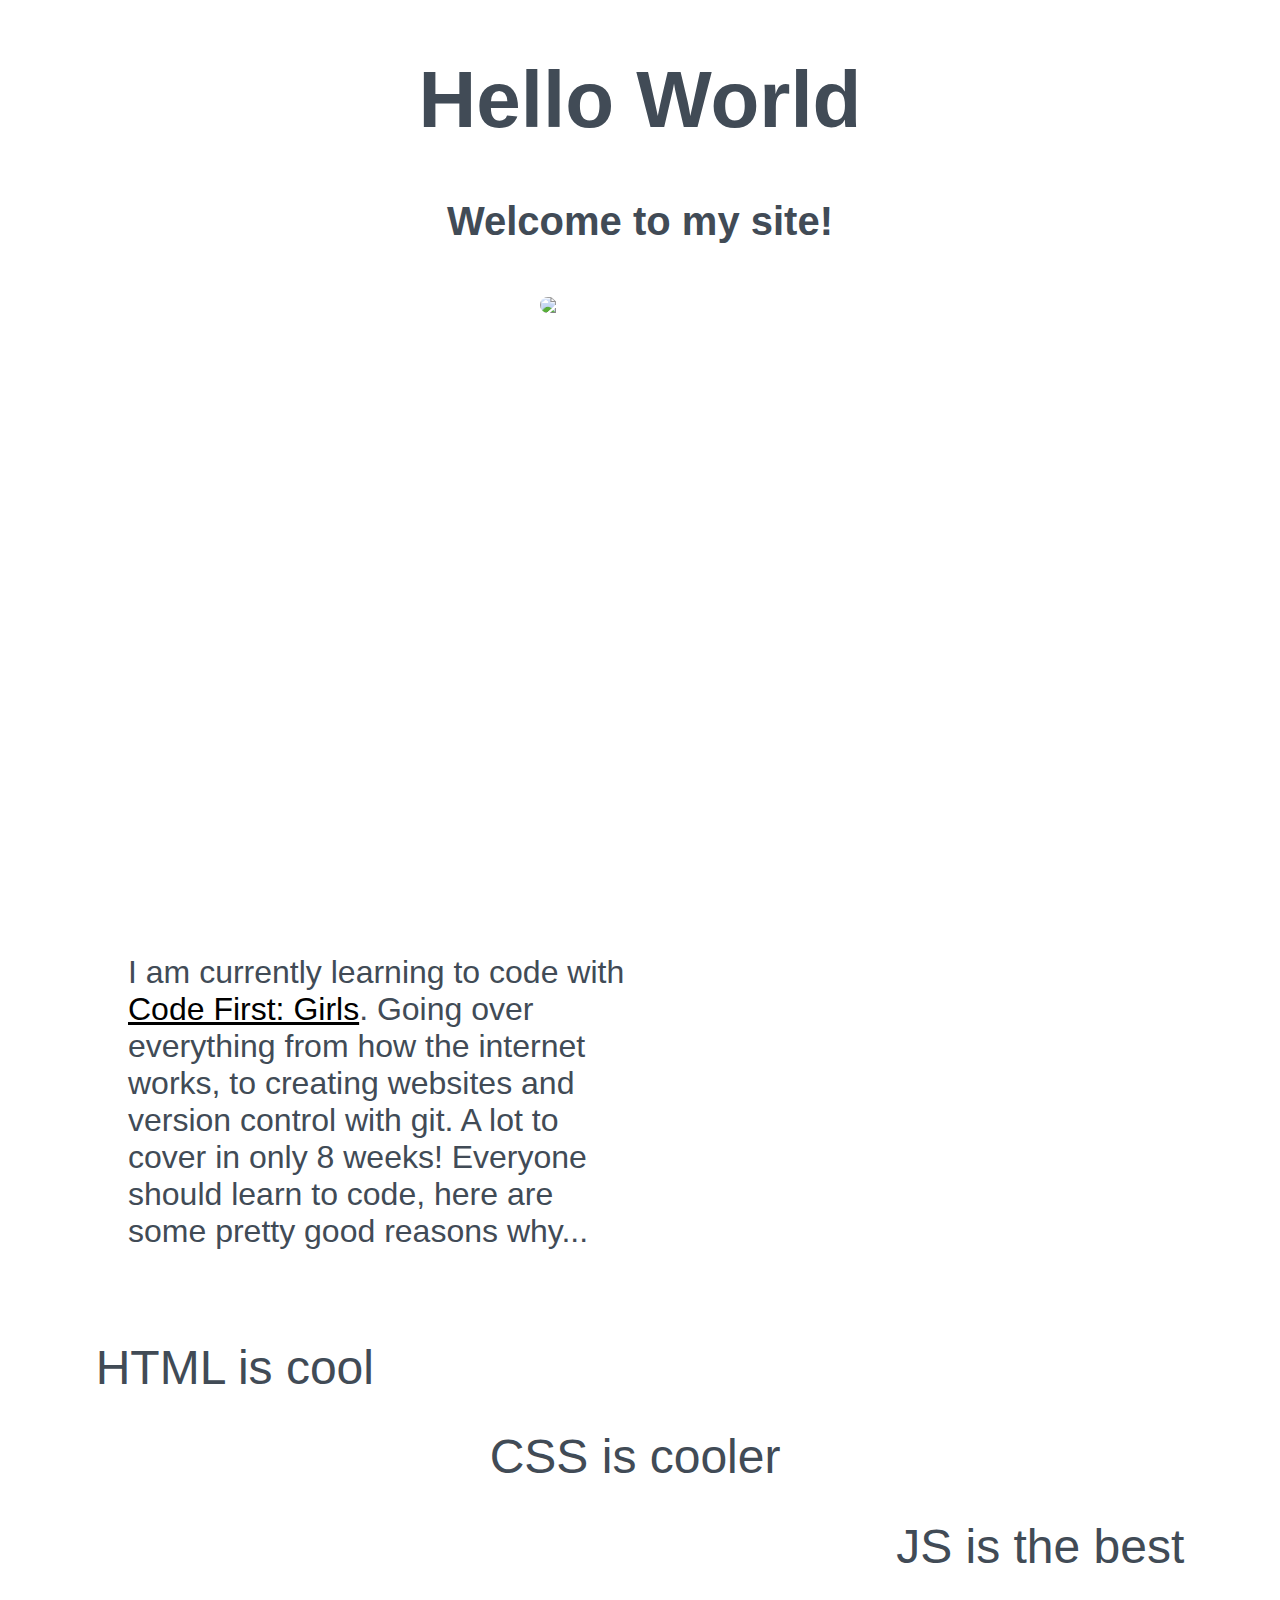
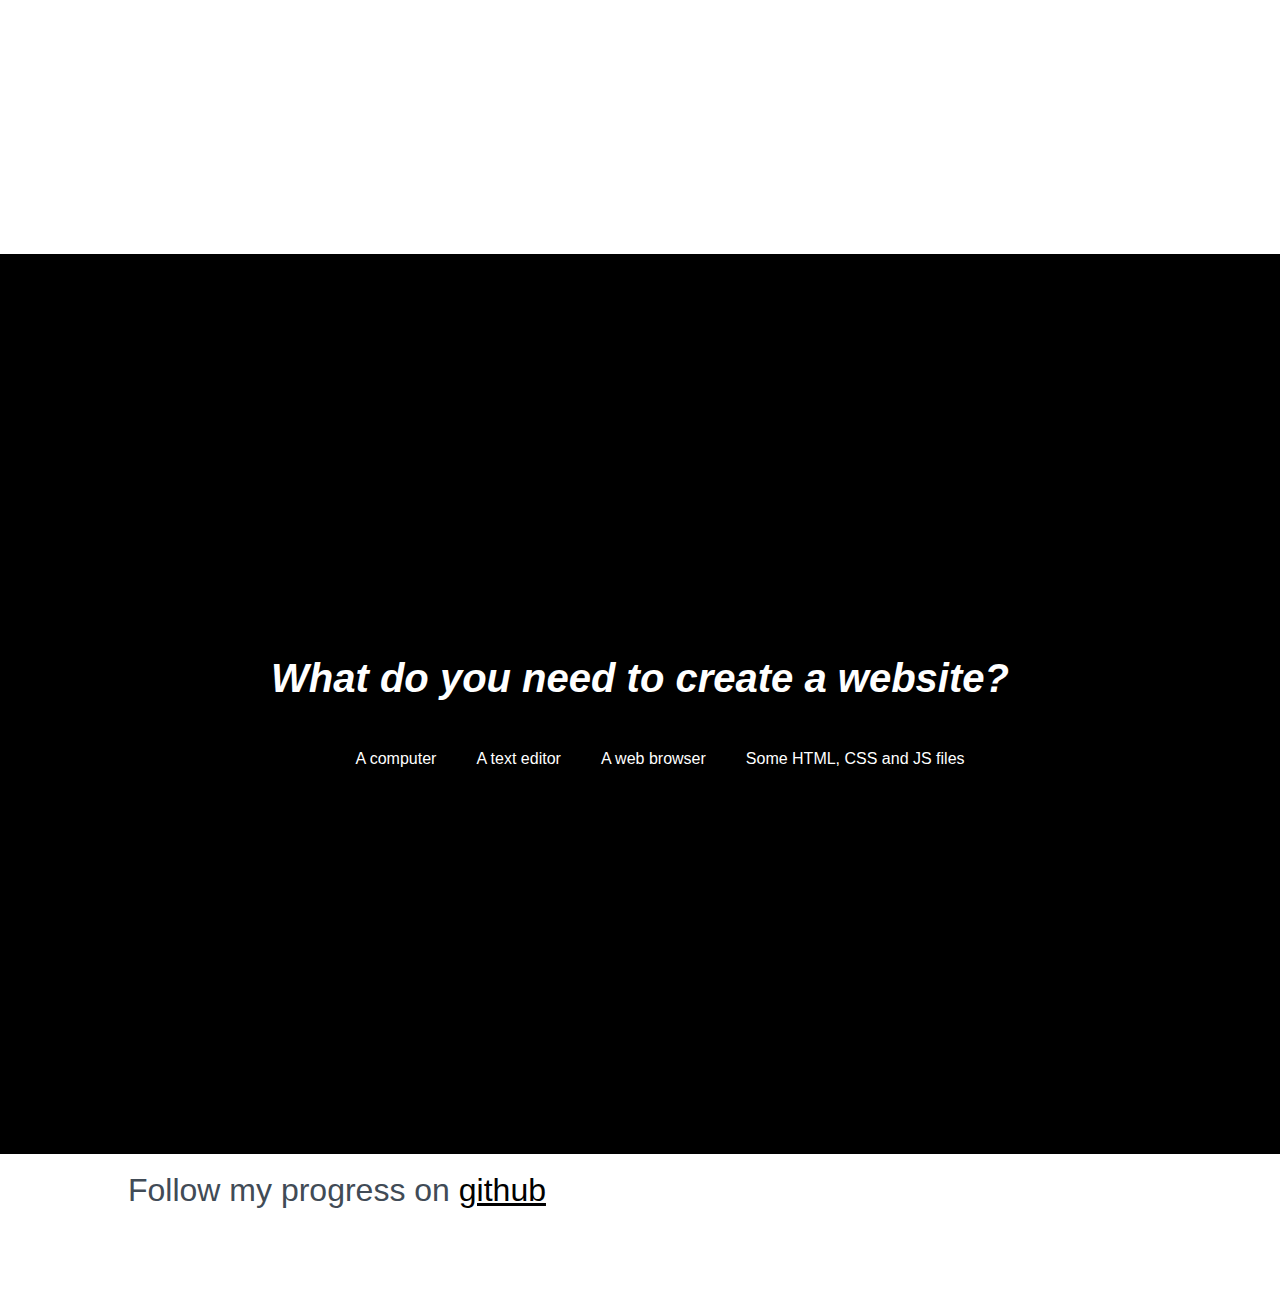
==== index.html @ bf0f77ff "Initial Commit" ====
<!DOCTYPE html>
<html>
<head>
  <meta charset="utf-8" />
  <meta http-equiv="X-UA-Compatible" content="IE=edge">
  <meta name="viewport" content="width=device-width, initial-scale=1">

<title>My first site</title>
<link rel="stylesheet" type="text/css" href="css/styles.css">

</head>
<body>
  <div>
    <h1>Hello World</h1>

    <h2>Welcome to my site!</h2>
 <!-- image of a duck -->
 <img src="duck.jpg" width="200px">
 </div>


   <div>
      <p>
        I am currently learning to code with <a href="www.codefirstgirls.org.uk">Code First: Girls</a>. Going over everything from how the
        internet works, to creating websites and version control with git. A lot to cover in only 8 weeks!
        Everyone should learn to code, here are some pretty good reasons why...
        </p>
        <ol>
          <li>HTML is cool</li>
          <li id="lower">CSS is cooler</li>
          <li id="lowest">JS is the best</li>
           </ol>
</div>

<div class="contrast">
      <h2><em>What do you need to create a website?</em></h2>
      <ul>
        <li>A computer</li>
        <li>A text editor</li>
        <li>A web browser</li>
        <li>Some HTML, CSS and JS files</li>
         </ul>
         </div>

<br>

<p>
  Follow my progress on <a href="www.github.com">github</a>
  </p>
  </body>
  </html>
---- css/styles.css ----
body {
  color: rgb(65,75,86);
  font-family: arial;
  margin: 0;
  }

  div {
    min-height: 100vh;
    width: 100vw;
    }

    h1, h2 {
      text-align: center;
      }

      h1 {
        font-size: 5em;
        }
        h2 {
          font-size: 2.5em;
          }

          img {
            display: flex;
            margin: 0 auto;
            padding: 20px;
            border-radius: 130px;
            }

p {
  width: 40%;
  margin: 0 10vw 10vh 10vw;
  font-size: 2em;
  }

  a {
    color: rgb(0,0,0);
    }

    ol {
      list-style: none;
      padding: 0;
      margin-bottom: 10%;
      font-size: 3em;
      display: flex;
justify-content: space-evenly;
}

li#lower {
margin-top: 7%;
}

li#lowest {
  margin-top: 14%;
}

div.contrast {
  background-color: rgb(0,0,0);
  color: rgb(255,255,255);
  display: flex;
  justify-content: center;
  align-items: center;
  flex-direction: column;
}

ul {
  list-style: none;
  display: flex;
}

li {
  margin: 0 20px;
  transition: 0.6s ease;
}
/* Getting snazzy... */
li:hover {
  font-size: 1.2em;
  transition: 0.6s ease;
}
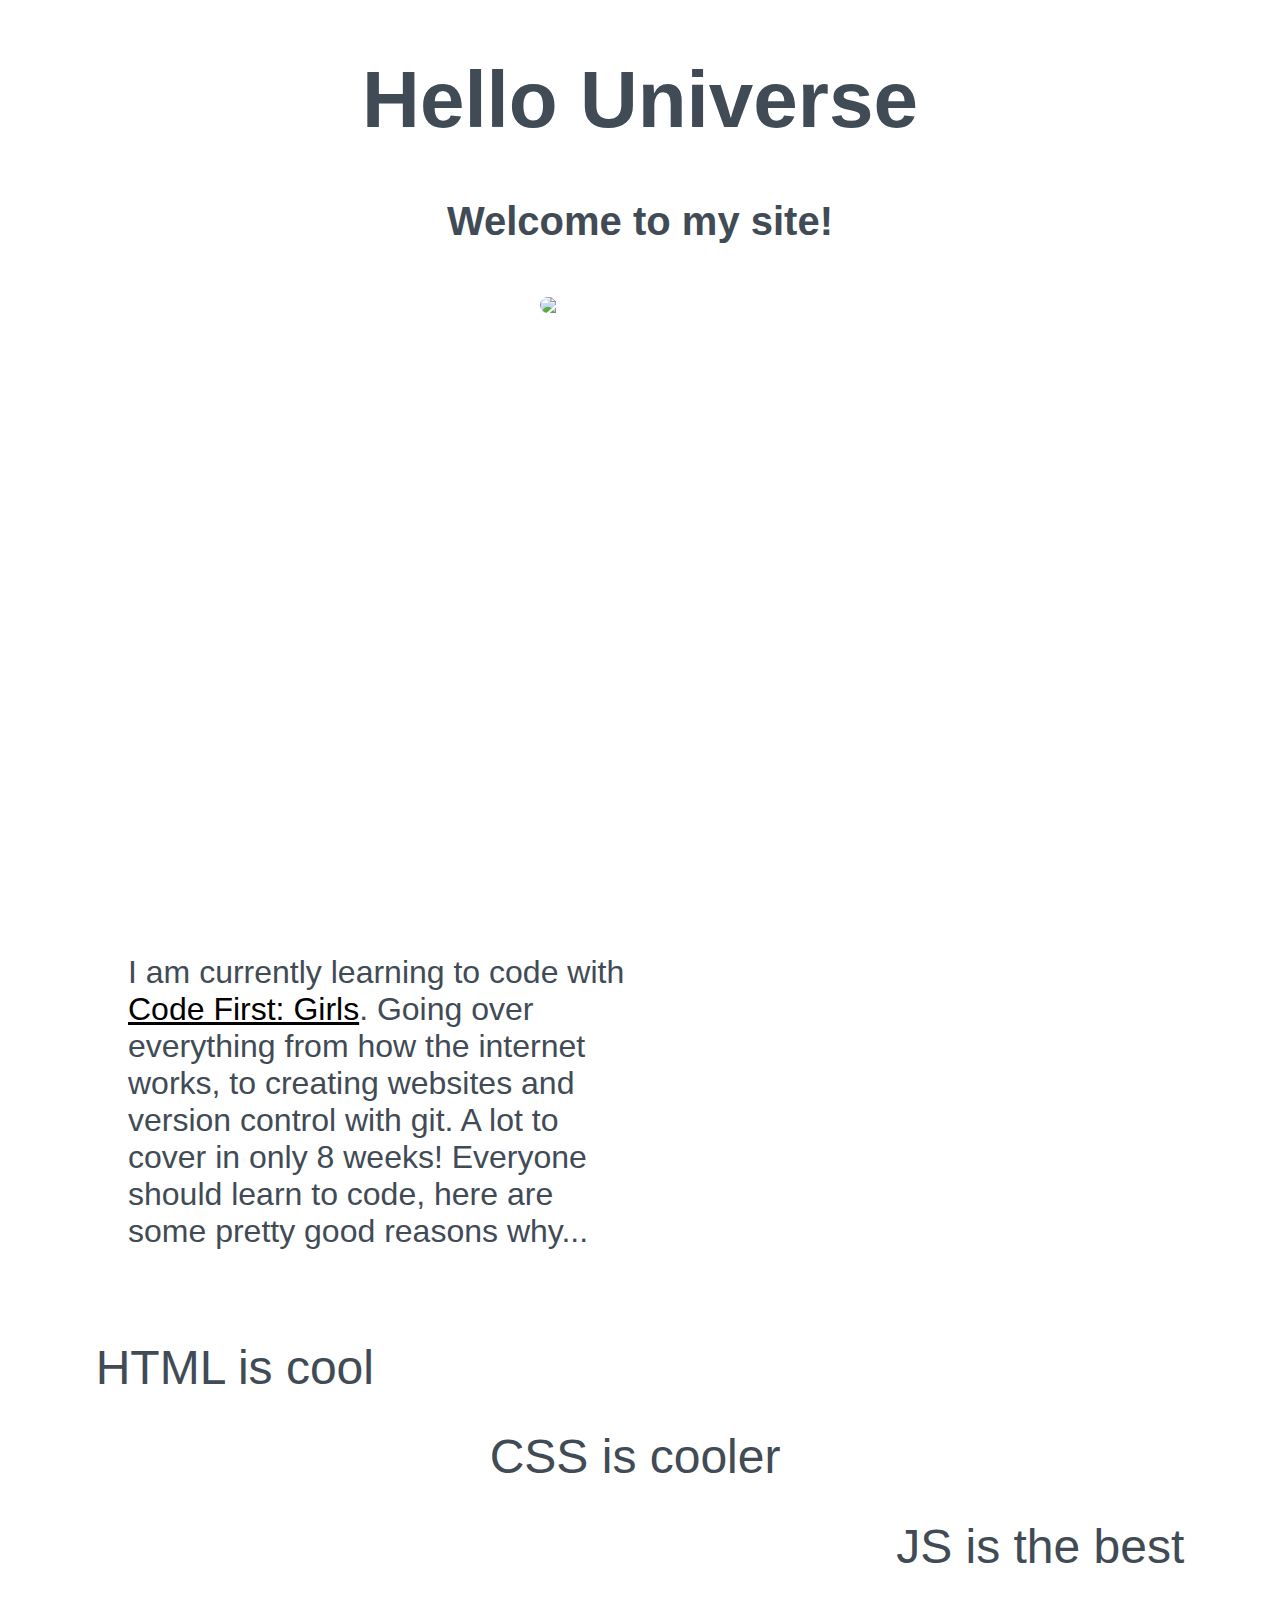
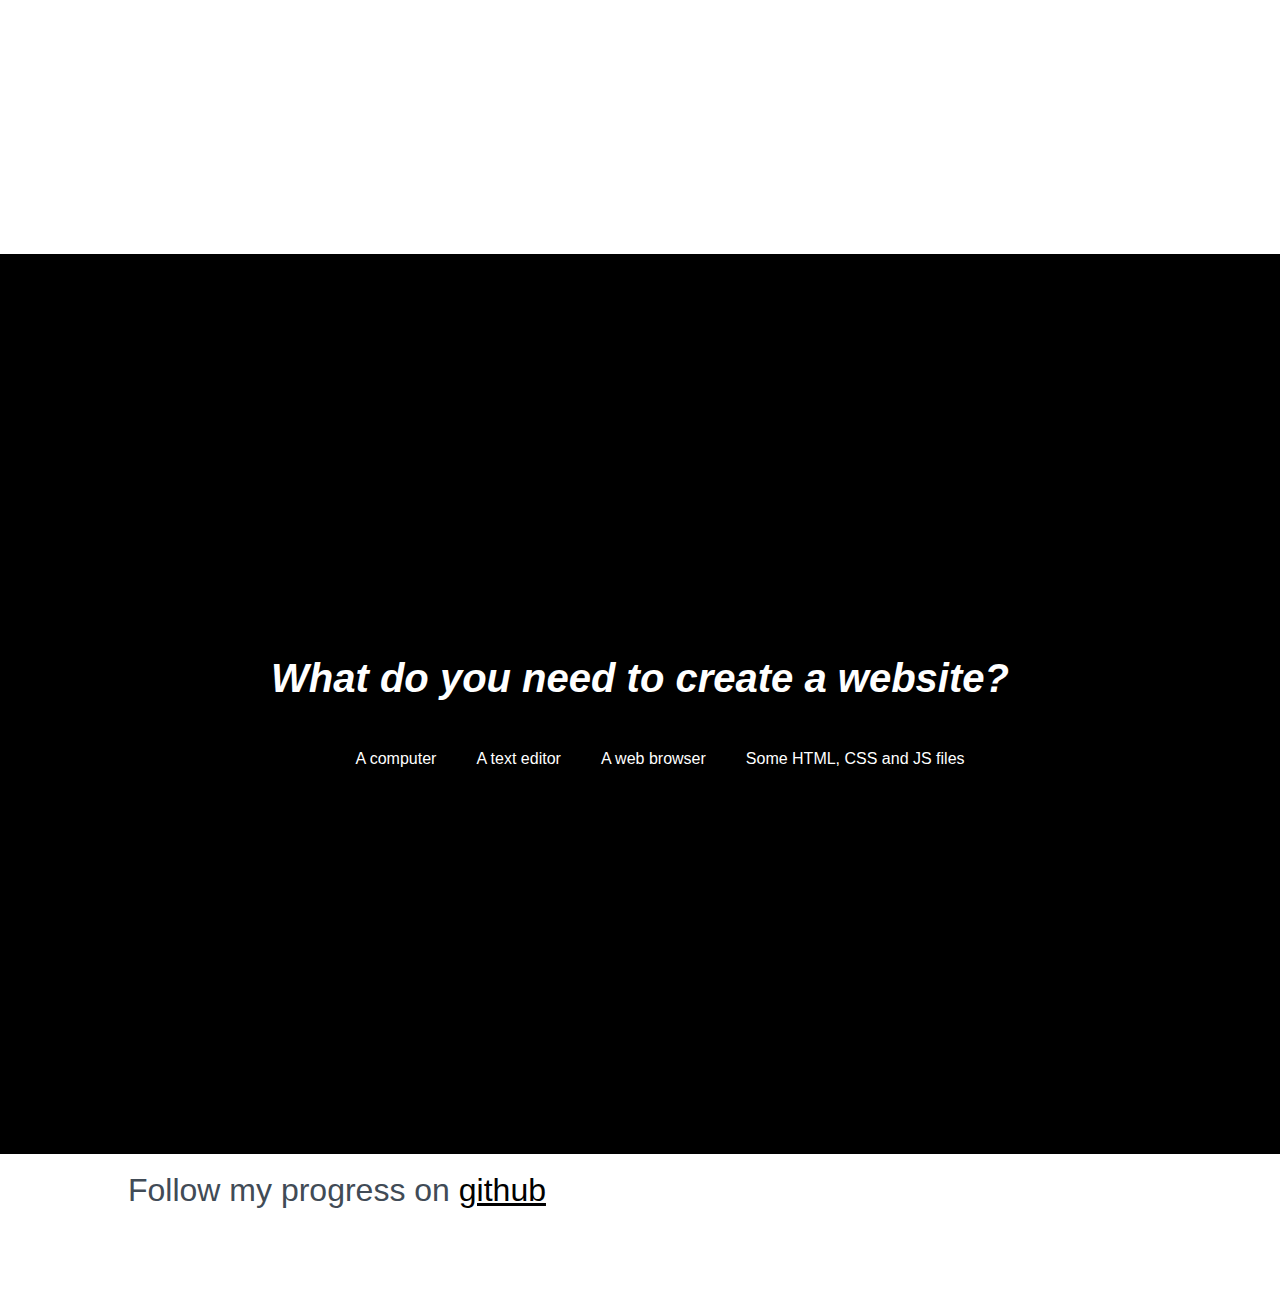
==== commit 3cacdc20: "Universe commit" ====
--- a/index.html
+++ b/index.html
@@ -11,7 +11,7 @@
 </head>
 <body>
   <div>
-    <h1>Hello World</h1>
+    <h1>Hello Universe</h1>
 
     <h2>Welcome to my site!</h2>
  <!-- image of a duck -->
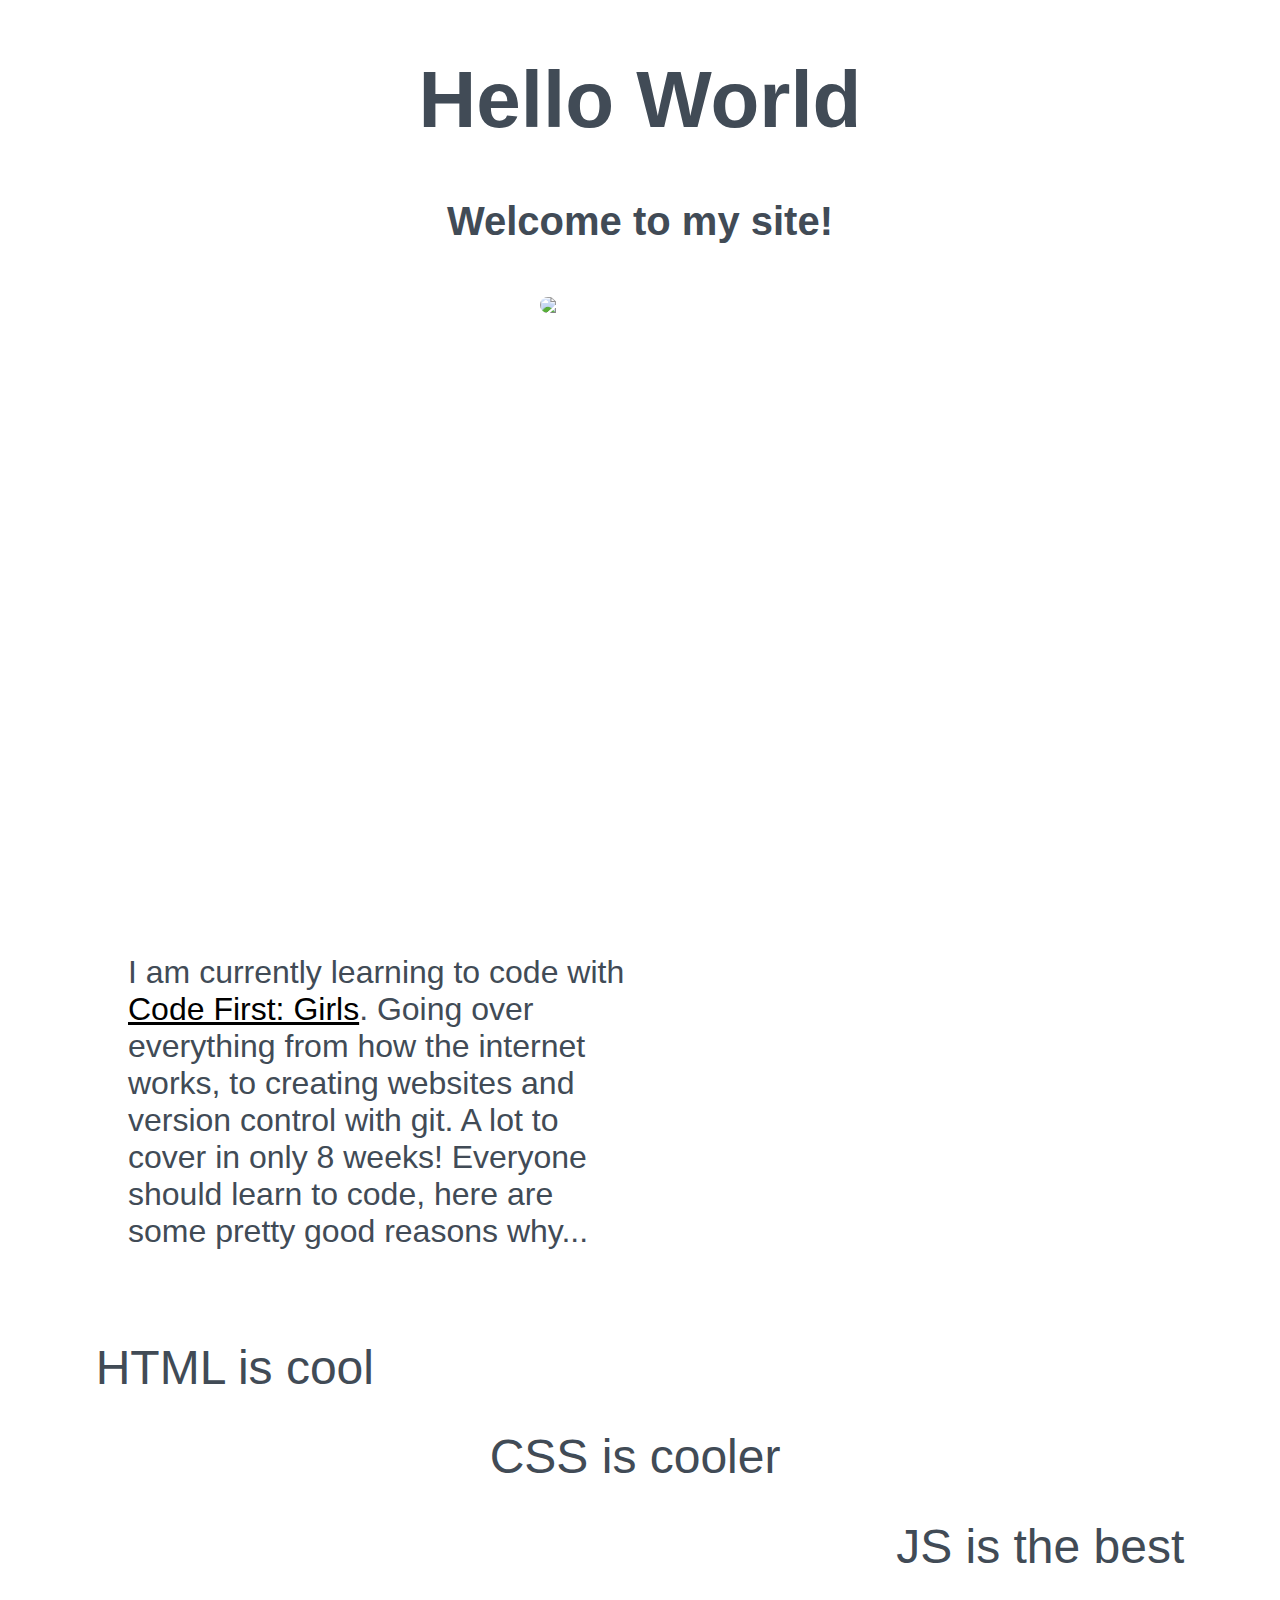
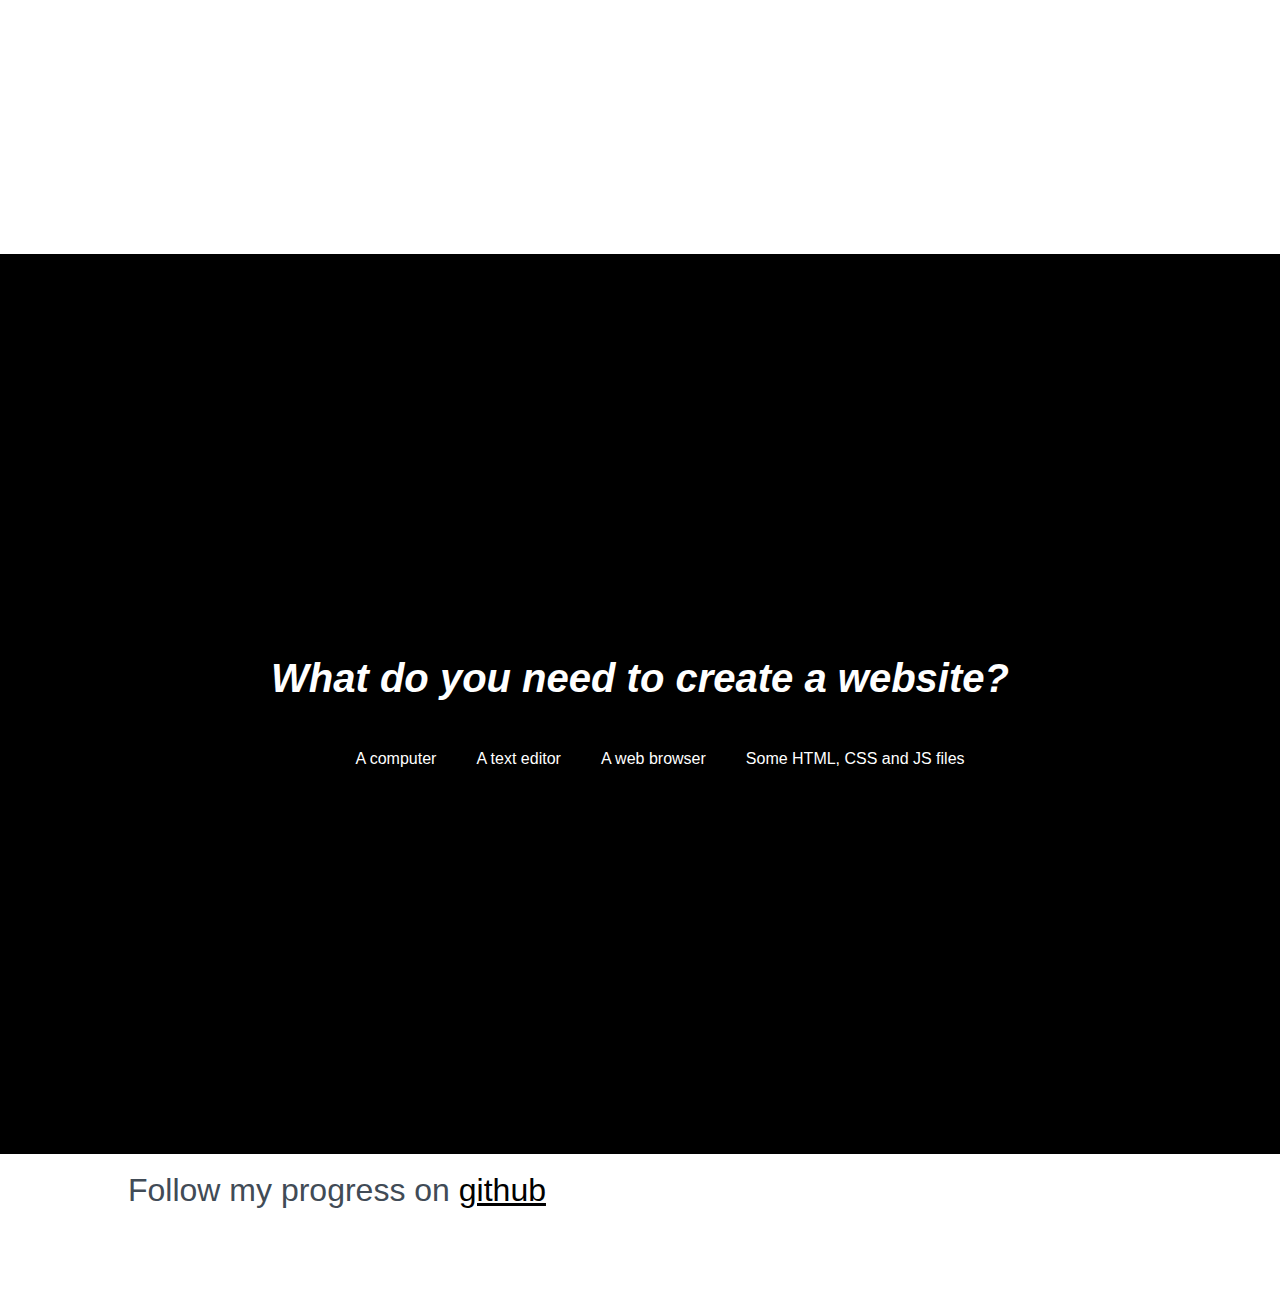
==== commit 5ecf1057: "Revert "Universe commit"" ====
--- a/index.html
+++ b/index.html
@@ -11,7 +11,7 @@
 </head>
 <body>
   <div>
-    <h1>Hello Universe</h1>
+    <h1>Hello World</h1>
 
     <h2>Welcome to my site!</h2>
  <!-- image of a duck -->
